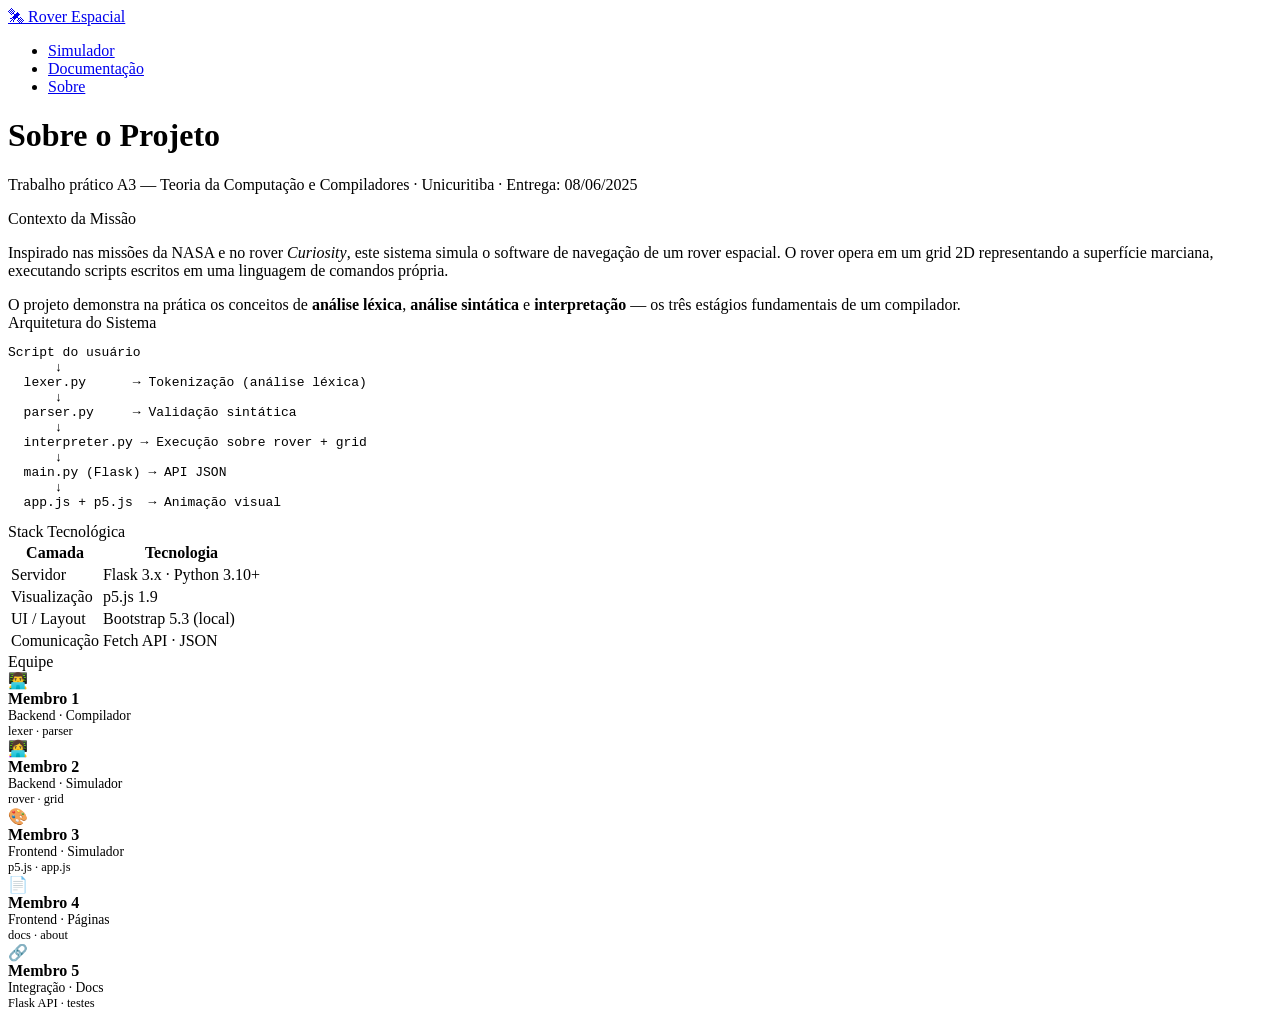
==== frontend/html/about.html @ 7da9773b "[IMP] Criação da base para o projeto" ====
<!DOCTYPE html>
<html lang="pt-BR">
<head>
  <meta charset="UTF-8" />
  <meta name="viewport" content="width=device-width, initial-scale=1.0" />
  <title>Rover Espacial — Sobre</title>
  <link rel="stylesheet" href="/css/bootstrap.min.css" />
  <link rel="stylesheet" href="/css/style.css" />
</head>
<body>

  <nav class="navbar navbar-expand-lg">
    <div class="container-fluid px-4">
      <a class="navbar-brand" href="/">🛰 Rover Espacial</a>
      <div class="collapse navbar-collapse">
        <ul class="navbar-nav ms-auto">
          <li class="nav-item"><a class="nav-link" href="/">Simulador</a></li>
          <li class="nav-item"><a class="nav-link" href="/docs">Documentação</a></li>
          <li class="nav-item"><a class="nav-link active" href="/about">Sobre</a></li>
        </ul>
      </div>
    </div>
  </nav>

  <main class="container py-4">

    <h1 class="text-accent mb-1">Sobre o Projeto</h1>
    <p class="text-muted-space mb-4">
      Trabalho prático A3 — Teoria da Computação e Compiladores · Unicuritiba · Entrega: 08/06/2025
    </p>

    <!-- Contexto -->
    <div class="panel mb-4">
      <div class="section-title">Contexto da Missão</div>
      <p style="color:var(--text)">
        Inspirado nas missões da NASA e no rover <em>Curiosity</em>, este sistema simula o software
        de navegação de um rover espacial. O rover opera em um grid 2D representando a superfície
        marciana, executando scripts escritos em uma linguagem de comandos própria.
      </p>
      <p style="color:var(--text); margin-bottom:0">
        O projeto demonstra na prática os conceitos de <strong>análise léxica</strong>,
        <strong>análise sintática</strong> e <strong>interpretação</strong> — os três estágios
        fundamentais de um compilador.
      </p>
    </div>

    <!-- Arquitetura -->
    <div class="panel mb-4">
      <div class="section-title">Arquitetura do Sistema</div>
      <pre>Script do usuário
      ↓
  lexer.py      → Tokenização (análise léxica)
      ↓
  parser.py     → Validação sintática
      ↓
  interpreter.py → Execução sobre rover + grid
      ↓
  main.py (Flask) → API JSON
      ↓
  app.js + p5.js  → Animação visual</pre>
    </div>

    <!-- Stack -->
    <div class="panel mb-4">
      <div class="section-title">Stack Tecnológica</div>
      <table class="table cmd-table mb-0">
        <thead>
          <tr><th>Camada</th><th>Tecnologia</th></tr>
        </thead>
        <tbody>
          <tr><td>Servidor</td><td>Flask 3.x · Python 3.10+</td></tr>
          <tr><td>Visualização</td><td>p5.js 1.9</td></tr>
          <tr><td>UI / Layout</td><td>Bootstrap 5.3 (local)</td></tr>
          <tr><td>Comunicação</td><td>Fetch API · JSON</td></tr>
        </tbody>
      </table>
    </div>

    <!-- Equipe -->
    <div class="panel mb-4">
      <div class="section-title">Equipe</div>
      <div class="row g-3 mt-1">
        <div class="col-sm-6 col-md-4">
          <div class="member-card">
            <div class="member-avatar">👨‍💻</div>
            <div style="color:var(--text);font-weight:600">Membro 1</div>
            <div class="text-muted-space" style="font-size:.85rem">Backend · Compilador</div>
            <div class="text-muted-space" style="font-size:.78rem">lexer · parser</div>
          </div>
        </div>
        <div class="col-sm-6 col-md-4">
          <div class="member-card">
            <div class="member-avatar">👩‍💻</div>
            <div style="color:var(--text);font-weight:600">Membro 2</div>
            <div class="text-muted-space" style="font-size:.85rem">Backend · Simulador</div>
            <div class="text-muted-space" style="font-size:.78rem">rover · grid</div>
          </div>
        </div>
        <div class="col-sm-6 col-md-4">
          <div class="member-card">
            <div class="member-avatar">🎨</div>
            <div style="color:var(--text);font-weight:600">Membro 3</div>
            <div class="text-muted-space" style="font-size:.85rem">Frontend · Simulador</div>
            <div class="text-muted-space" style="font-size:.78rem">p5.js · app.js</div>
          </div>
        </div>
        <div class="col-sm-6 col-md-4">
          <div class="member-card">
            <div class="member-avatar">📄</div>
            <div style="color:var(--text);font-weight:600">Membro 4</div>
            <div class="text-muted-space" style="font-size:.85rem">Frontend · Páginas</div>
            <div class="text-muted-space" style="font-size:.78rem">docs · about</div>
          </div>
        </div>
        <div class="col-sm-6 col-md-4">
          <div class="member-card">
            <div class="member-avatar">🔗</div>
            <div style="color:var(--text);font-weight:600">Membro 5</div>
            <div class="text-muted-space" style="font-size:.85rem">Integração · Docs</div>
            <div class="text-muted-space" style="font-size:.78rem">Flask API · testes</div>
          </div>
        </div>
      </div>
    </div>

  </main>

  <script src="/js/bootstrap.bundle.min.js"></script>
</body>
</html>
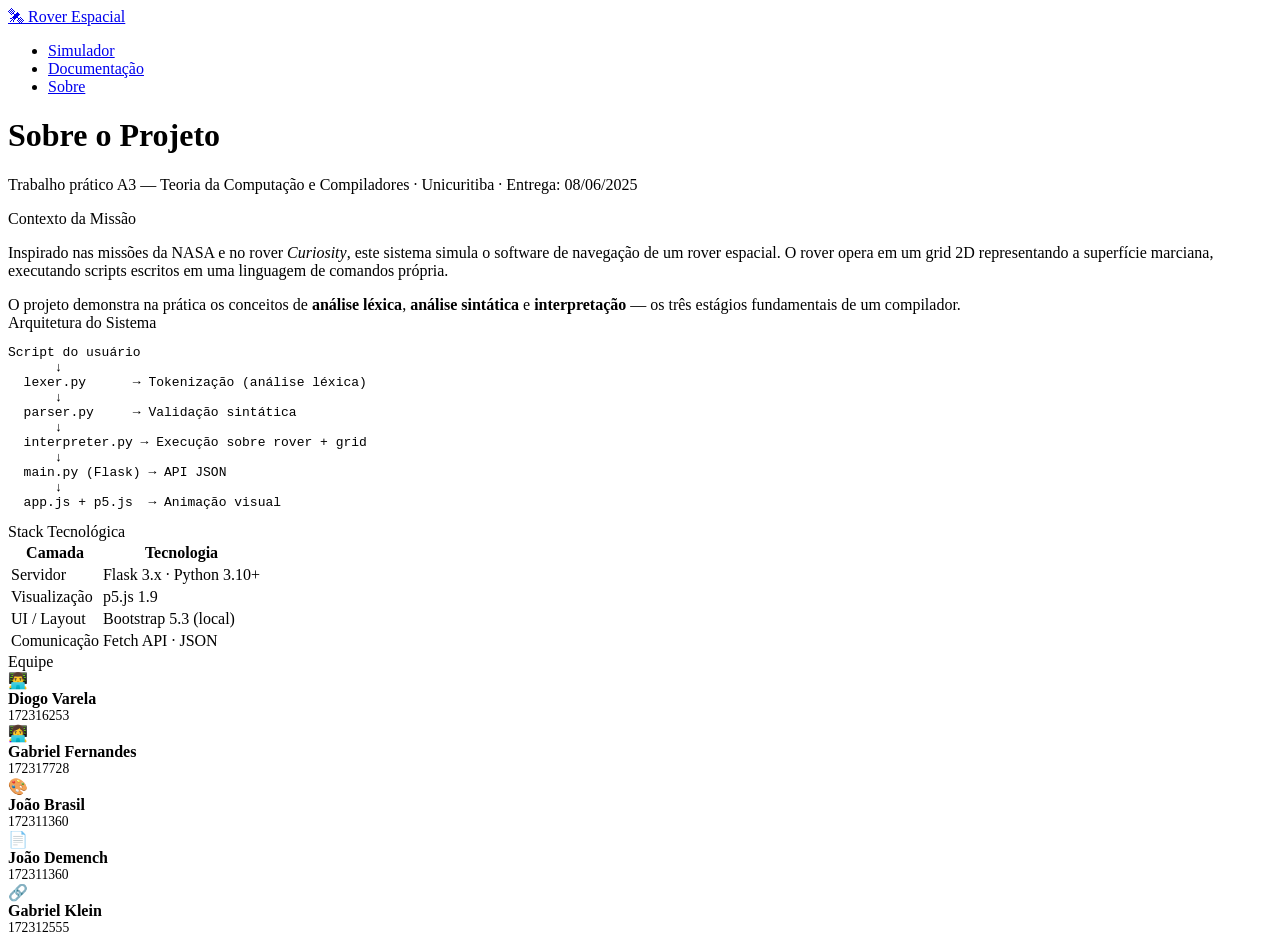
==== commit 5b6fb38b: "[FIX] Correção de nomes no about" ====
--- a/frontend/html/about.html
+++ b/frontend/html/about.html
@@ -83,41 +83,36 @@
         <div class="col-sm-6 col-md-4">
           <div class="member-card">
             <div class="member-avatar">👨‍💻</div>
-            <div style="color:var(--text);font-weight:600">Membro 1</div>
-            <div class="text-muted-space" style="font-size:.85rem">Backend · Compilador</div>
-            <div class="text-muted-space" style="font-size:.78rem">lexer · parser</div>
+            <div style="color:var(--text);font-weight:600">Diogo Varela</div>
+            <div class="text-muted-space" style="font-size:.85rem">172316253</div>
           </div>
         </div>
         <div class="col-sm-6 col-md-4">
           <div class="member-card">
             <div class="member-avatar">👩‍💻</div>
-            <div style="color:var(--text);font-weight:600">Membro 2</div>
-            <div class="text-muted-space" style="font-size:.85rem">Backend · Simulador</div>
-            <div class="text-muted-space" style="font-size:.78rem">rover · grid</div>
+            <div style="color:var(--text);font-weight:600">Gabriel Fernandes</div>
+            <div class="text-muted-space" style="font-size:.85rem">172317728</div>
           </div>
         </div>
         <div class="col-sm-6 col-md-4">
           <div class="member-card">
             <div class="member-avatar">🎨</div>
-            <div style="color:var(--text);font-weight:600">Membro 3</div>
-            <div class="text-muted-space" style="font-size:.85rem">Frontend · Simulador</div>
-            <div class="text-muted-space" style="font-size:.78rem">p5.js · app.js</div>
+            <div style="color:var(--text);font-weight:600">João Brasil</div>
+            <div class="text-muted-space" style="font-size:.85rem">172311360</div>
           </div>
         </div>
         <div class="col-sm-6 col-md-4">
           <div class="member-card">
             <div class="member-avatar">📄</div>
-            <div style="color:var(--text);font-weight:600">Membro 4</div>
-            <div class="text-muted-space" style="font-size:.85rem">Frontend · Páginas</div>
-            <div class="text-muted-space" style="font-size:.78rem">docs · about</div>
+            <div style="color:var(--text);font-weight:600">João Demench</div>
+            <div class="text-muted-space" style="font-size:.85rem">172311360</div>
           </div>
         </div>
         <div class="col-sm-6 col-md-4">
           <div class="member-card">
             <div class="member-avatar">🔗</div>
-            <div style="color:var(--text);font-weight:600">Membro 5</div>
-            <div class="text-muted-space" style="font-size:.85rem">Integração · Docs</div>
-            <div class="text-muted-space" style="font-size:.78rem">Flask API · testes</div>
+            <div style="color:var(--text);font-weight:600">Gabriel Klein</div>
+            <div class="text-muted-space" style="font-size:.85rem">172312555</div>
           </div>
         </div>
       </div>
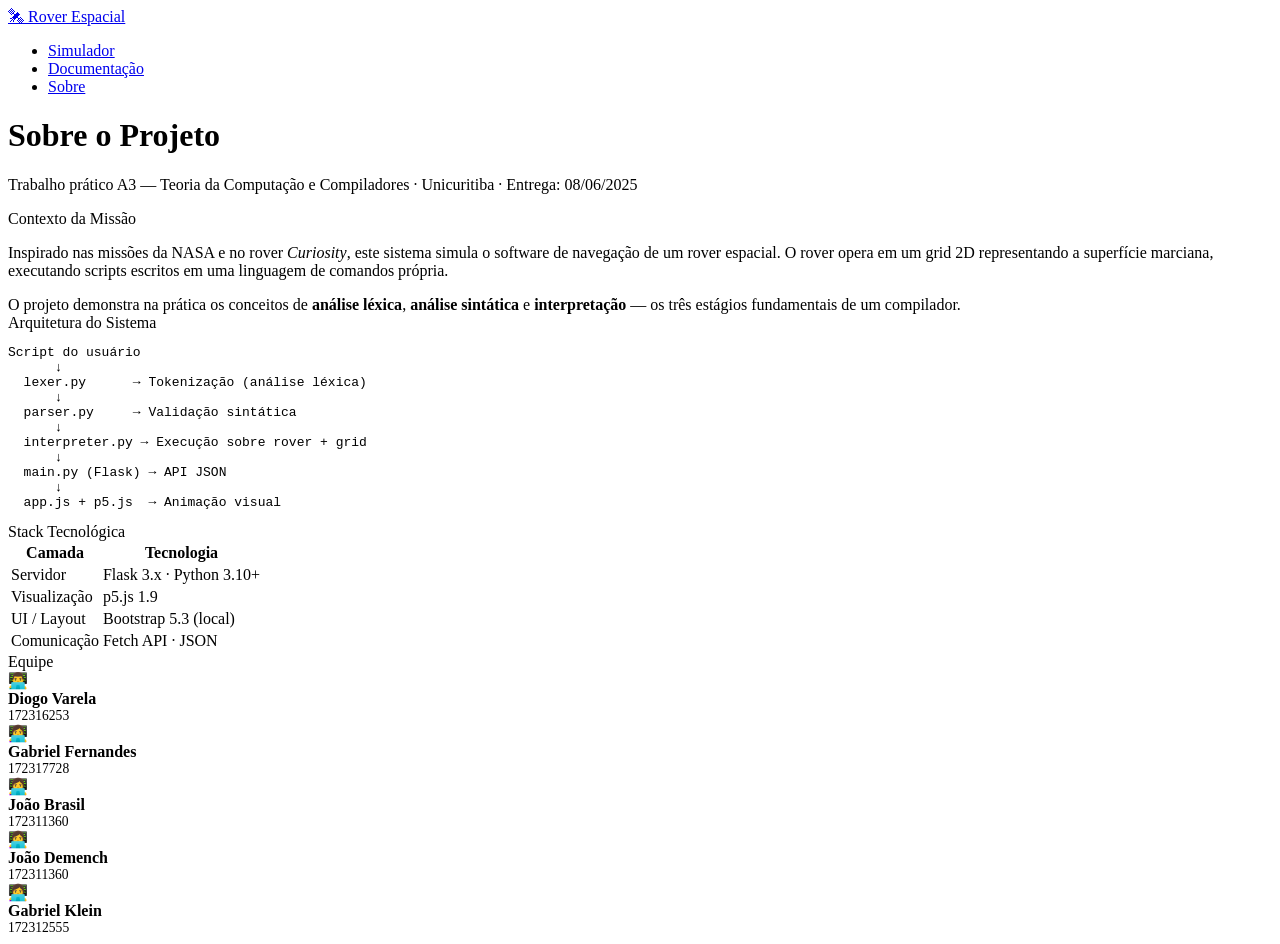
==== commit abb1af9f: "[FIX] correção de cores das tabelas" ====
--- a/frontend/html/about.html
+++ b/frontend/html/about.html
@@ -96,21 +96,21 @@
         </div>
         <div class="col-sm-6 col-md-4">
           <div class="member-card">
-            <div class="member-avatar">🎨</div>
+            <div class="member-avatar">👩‍💻</div>
             <div style="color:var(--text);font-weight:600">João Brasil</div>
             <div class="text-muted-space" style="font-size:.85rem">172311360</div>
           </div>
         </div>
         <div class="col-sm-6 col-md-4">
           <div class="member-card">
-            <div class="member-avatar">📄</div>
+            <div class="member-avatar">👩‍💻</div>
             <div style="color:var(--text);font-weight:600">João Demench</div>
             <div class="text-muted-space" style="font-size:.85rem">172311360</div>
           </div>
         </div>
         <div class="col-sm-6 col-md-4">
           <div class="member-card">
-            <div class="member-avatar">🔗</div>
+            <div class="member-avatar">👩‍💻</div>
             <div style="color:var(--text);font-weight:600">Gabriel Klein</div>
             <div class="text-muted-space" style="font-size:.85rem">172312555</div>
           </div>
